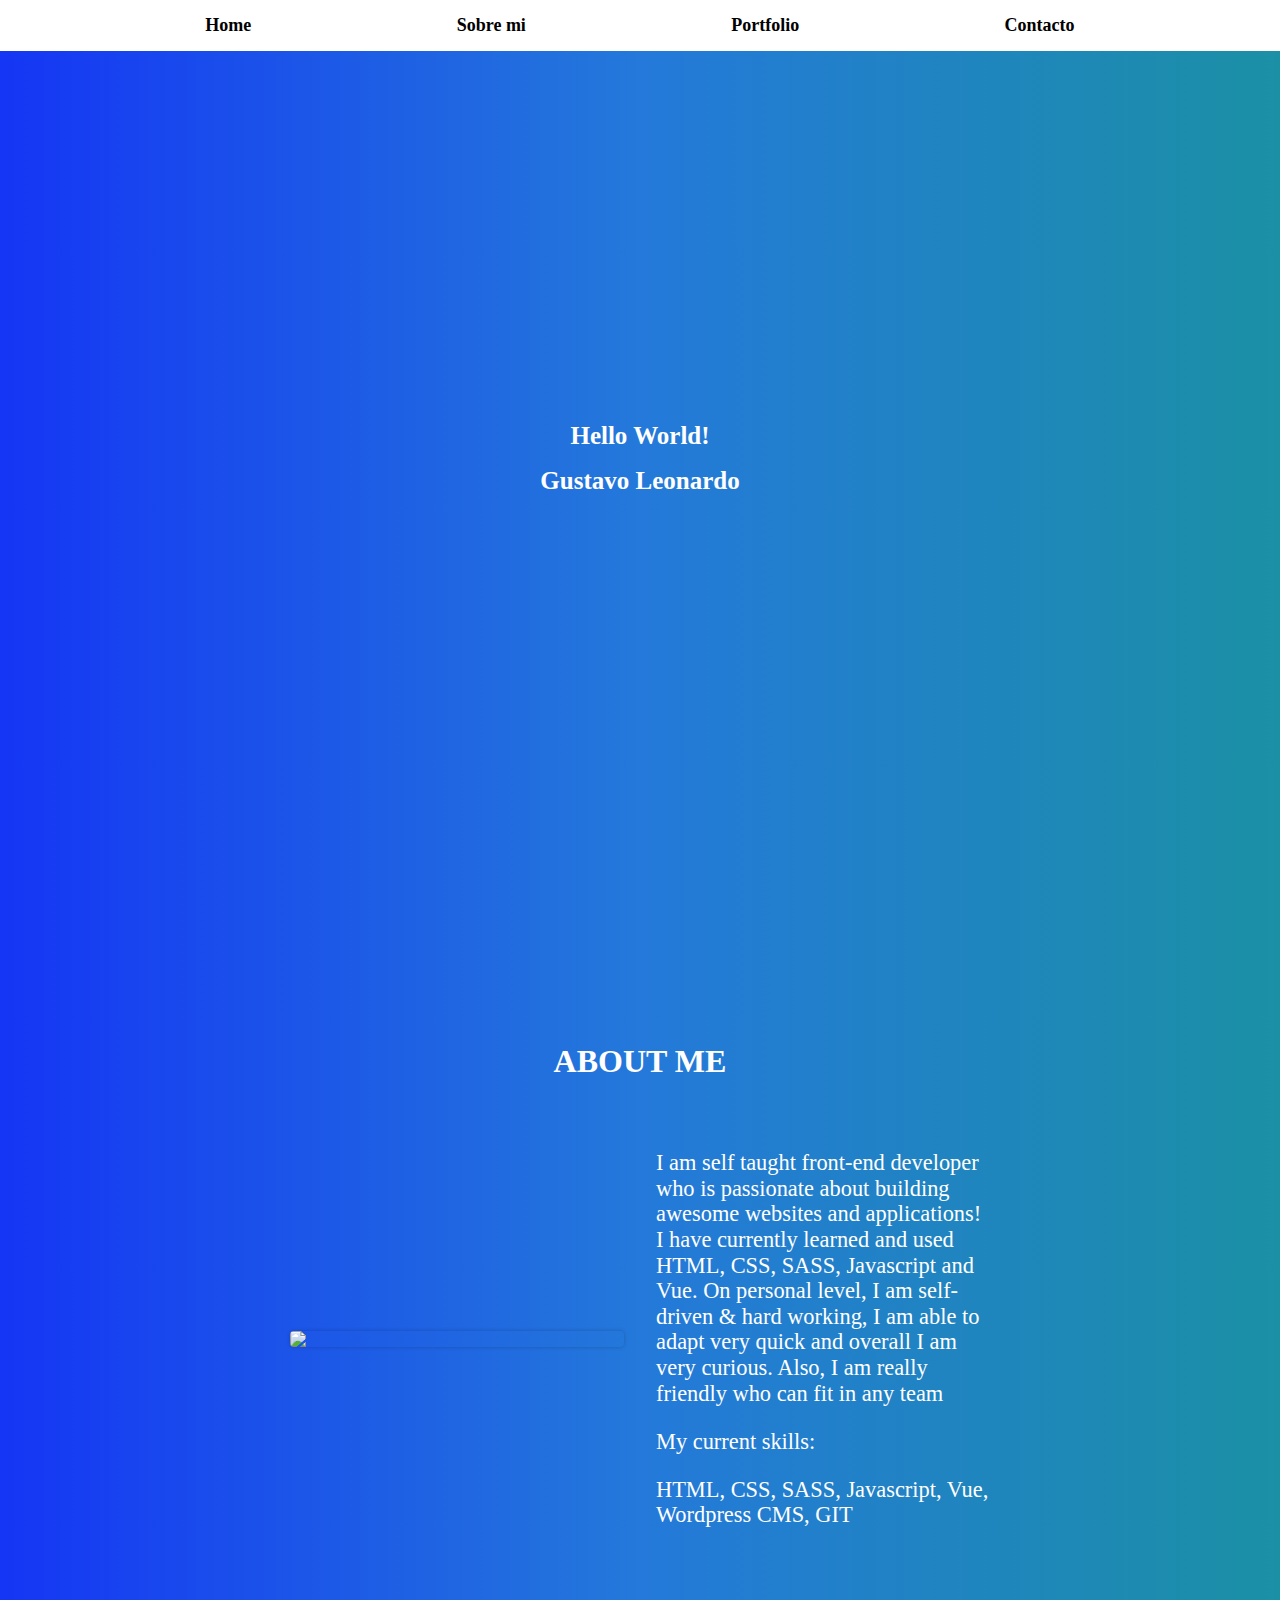
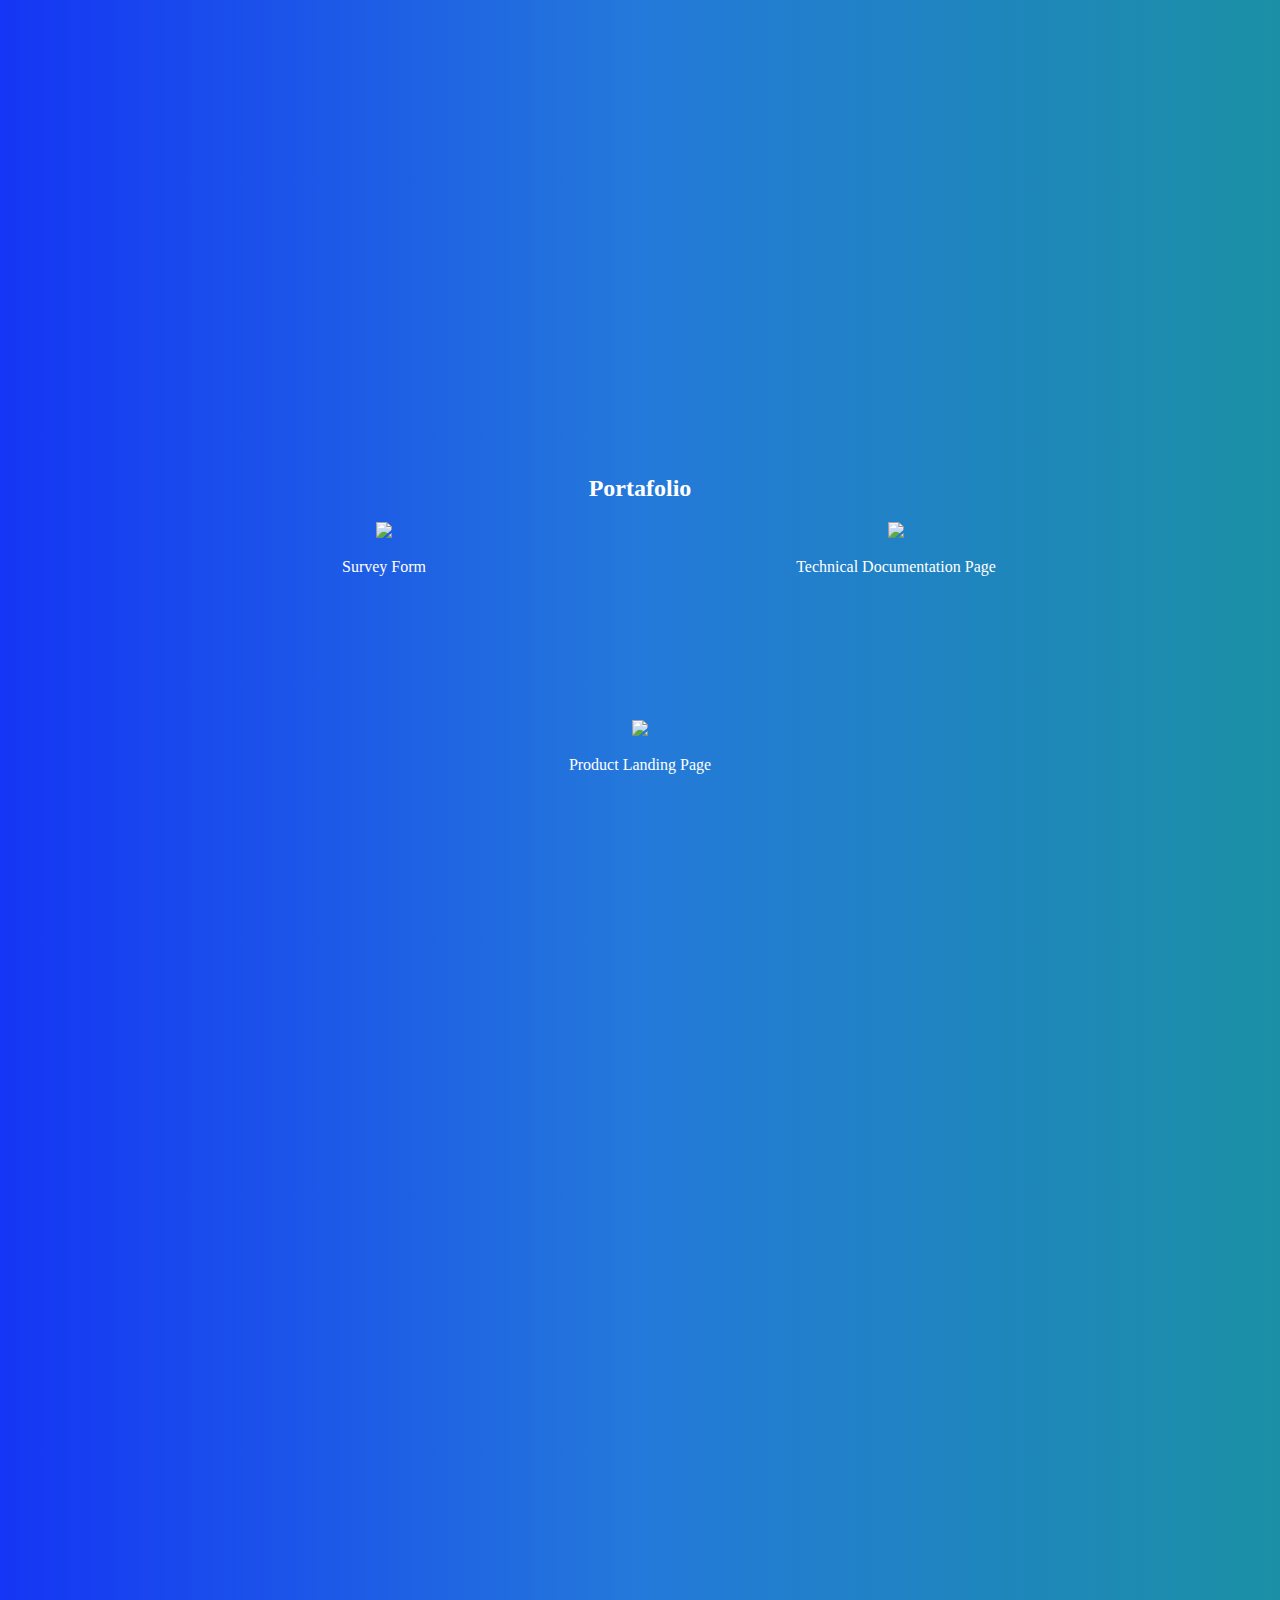
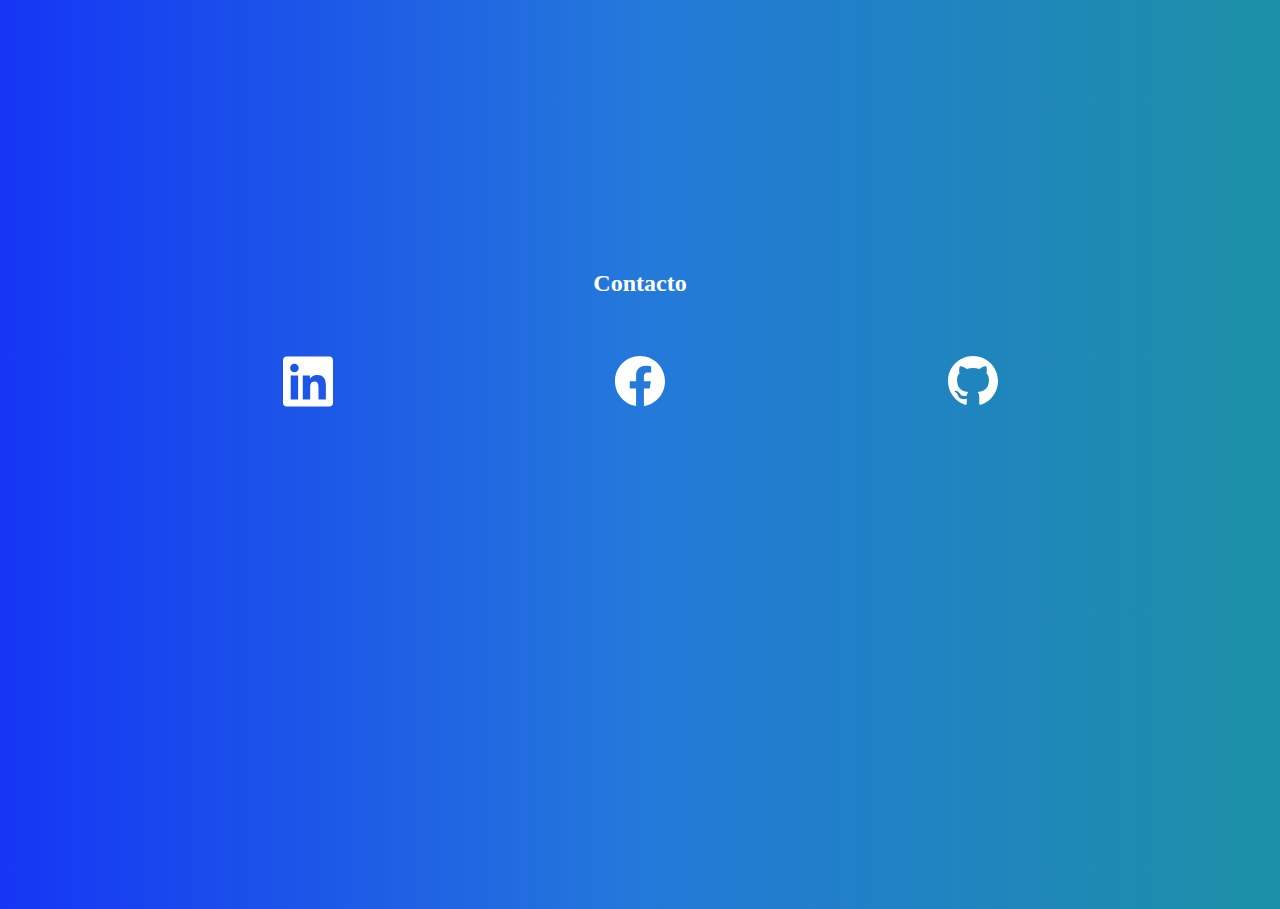
==== index.html @ e8de006b "Initial commit" ====
<!DOCTYPE html>
<html lang=en>
<head>
  <meta charset="UTF-8">
  <meta name="viewport" content="width=device-width initial-scale=1.0">
  <link rel="stylesheet" href="./styles.css">
  <script src="https://ajax.googleapis.com/ajax/libs/jquery/3.3.1/jquery.min.js"></script>
  <script src="https://cdnjs.cloudflare.com/ajax/libs/font-awesome/6.1.1/css/all.min.css"></script>
  <script src="https://fonts.googleapis.com/css2?family=Kalam:wght@400;500;600;700&display=swap"></script>
  <script>
    $(document).ready(function () {
      // Add smooth scrolling to all links
      $("a").on('click', function (event) {
        // Make sure this.hash has a value before overriding default behavior
        if (this.hash !== "") {
          // Prevent default anchor click behavior
          event.preventDefault();
          // Store hash
          var hash = this.hash;
          // Using jQuery's animate() method to add smooth page scroll
          // The optional number (800) specifies the number of milliseconds it takes to scroll to the specified area
          $('html, body').animate({
            scrollTop: $(hash).offset().top
          }, 800, function () {
            // Add hash (#) to URL when done scrolling (default click behavior)
            window.location.hash = hash;
          });
        } // End if
      });
    });
  </script>
  <title>Portfolio</title>
</head>

<body>
  <nav id="navbar">
    <a class="nav" href="#welcome-section">Home</a>
    <a class="nav" href="#about">Sobre mi</a>
    <a class="nav" href="#projects">Portfolio</a>
    <a class="nav" href="#contacts">Contacto</a>
  </nav>

  <section id="welcome-section">
    <div class="space"></div>
    <h1 class="welcome-text">Hello World!</h1>
    <h1 class="welcome-text">Gustavo Leonardo</h1>
  </section>

  <div class="space"></div>

  <section id="about" class="dark-bg">
    <br><br>
    <div class="uni-width">
      <h2 class="text-align">ABOUT ME</h2>
      <div class="grid-cont">
        <img src="https://cdn.pixabay.com/photo/2022/09/14/19/48/yoleonardogustavo-7455143_960_720.jpg">
        <div class="text-cont">
          <p>I am self taught front-end developer who is passionate about building awesome websites and applications! I have currently learned and used HTML, CSS, SASS, Javascript and Vue. On personal level, I am self-driven & hard working, I am able to adapt very quick and overall I am very curious. Also, I am really friendly who can fit in any team</p>
          <p>My current skills:</p>
          <p>HTML, CSS, SASS, Javascript, Vue, Wordpress CMS, GIT</p>
        </div>
      </div>
  </section>

  <div class="space"></div>

  <section id="projects">
    <br><br>
    <h2 class="text-align">Portafolio</h2>
    <div class="flex">
      <div class="project-tile">
        <a href="https://codepen.io/Bernard0_CF/full/GRxbBgB" target="_blank">
          <img src="https://iili.io/4YaXSe.jpg">
          <p>Survey Form</p>
        </a>
      </div>
      <div class="project-tile">
        <a href="https://codepen.io/Bernard0_CF/full/vYRqaNj" target="_blank">
          <img src="https://iili.io/4YaVK7.jpg">
          <p>Technical Documentation Page</p>
        </a>
      </div>
      <div class="project-tile">
        <a href="https://codepen.io/Bernard0_CF/full/NWYZBgK" target="_blank">
          <img src="https://iili.io/4YaWl9.jpg">
          <p>Product Landing Page</p>
        </a>
      </div>
    </div>
  </section>

  <div class="space"></div>

  <section id="contacts">
    <br><br>
    <h2 class="text-align">Contacto</h2>
    <br><br>
    <div class="flex-c">
      <a class="profile" href="https://www.linkedin.com/in/leonardo-morales-a0271011b/" target="_blank"><svg
          xmlns="http://www.w3.org/2000/svg" viewBox="0 0 448 512">
          <path
            d="M416 32H31.9C14.3 32 0 46.5 0 64.3v383.4C0 465.5 14.3 480 31.9 480H416c17.6 0 32-14.5 32-32.3V64.3c0-17.8-14.4-32.3-32-32.3zM135.4 416H69V202.2h66.5V416zm-33.2-243c-21.3 0-38.5-17.3-38.5-38.5S80.9 96 102.2 96c21.2 0 38.5 17.3 38.5 38.5 0 21.3-17.2 38.5-38.5 38.5zm282.1 243h-66.4V312c0-24.8-.5-56.7-34.5-56.7-34.6 0-39.9 27-39.9 54.9V416h-66.4V202.2h63.7v29.2h.9c8.9-16.8 30.6-34.5 62.9-34.5 67.2 0 79.7 44.3 79.7 101.9V416z" />
        </svg></a>
      <a class="profile" id="profile-link" href="https://www.facebook.com/gustavoangel.leonardo" target="_blank"><svg
          xmlns="http://www.w3.org/2000/svg" viewBox="0 0 16 16">
          <path
            d="M16 8.049c0-4.446-3.582-8.05-8-8.05C3.58 0-.002 3.603-.002 8.05c0 4.017 2.926 7.347 6.75 7.951v-5.625h-2.03V8.05H6.75V6.275c0-2.017 1.195-3.131 3.022-3.131.876 0 1.791.157 1.791.157v1.98h-1.009c-.993 0-1.303.621-1.303 1.258v1.51h2.218l-.354 2.326H9.25V16c3.824-.604 6.75-3.934 6.75-7.951z" />
        </svg></a>
      <a class="profile" href="https://github.com/leonardomoralesgustavo" target="_blank"><svg xmlns="http://www.w3.org/2000/svg"
          viewBox="0 0 24 24">
          <path
            d="M12 0c-6.626 0-12 5.373-12 12 0 5.302 3.438 9.8 8.207 11.387.599.111.793-.261.793-.577v-2.234c-3.338.726-4.033-1.416-4.033-1.416-.546-1.387-1.333-1.756-1.333-1.756-1.089-.745.083-.729.083-.729 1.205.084 1.839 1.237 1.839 1.237 1.07 1.834 2.807 1.304 3.492.997.107-.775.418-1.305.762-1.604-2.665-.305-5.467-1.334-5.467-5.931 0-1.311.469-2.381 1.236-3.221-.124-.303-.535-1.524.117-3.176 0 0 1.008-.322 3.301 1.23.957-.266 1.983-.399 3.003-.404 1.02.005 2.047.138 3.006.404 2.291-1.552 3.297-1.23 3.297-1.23.653 1.653.242 2.874.118 3.176.77.84 1.235 1.911 1.235 3.221 0 4.609-2.807 5.624-5.479 5.921.43.372.823 1.102.823 2.222v3.293c0 .319.192.694.801.576 4.765-1.589 8.199-6.086 8.199-11.386 0-6.627-5.373-12-12-12z" />
        </svg></a>
    </div>
  </section>
  <div class="space"></div>
</body>
</html>
---- styles.css ----
* {
  font-family: Lucida Sans Unicode;
  color: white;
}

html {
  background: linear-gradient(90deg, #1536f5, #2479da, #1b90a5);
}

body {
  margin: 0px;
}

#navbar {
  position: fixed;
  height: min-content;
  width: 100%;
  top: 0;
  left: 0;
  text-align: center;
  justify-content: space-evenly;
  background: linear-gradient(90deg, white, white, white);
  display: flex;
  flex-wrap: wrap;
  flex-direction: row;
}

a {
  text-decoration: none;
}

.nav {
  margin-top: 15px;
  margin-bottom: 15px;
  font-size: 18px;
  font-weight: bold;
  color: black;
}

.space {
  height: 45vh;
}

.title {
  font-size: 20px;
  text-align: center;
  font-weight: bold;
  margin-bottom: 10vh;
}

#welcome-text,
#projects {
  height: 100vh;
  margin-bottom: 10vh;
}

#contacts{
  margin-bottom: 10vh;
}

#about,
footer {
  padding: 4rem 0;
}

#about h2 {
  margin-bottom: 3rem;
  font-size: 2rem;
}

#about p {
  font-size: 1.4rem;
}

#about p {
  line-height: 1.6rem;
  font-weight: 400;
}

#about img {
  border-radius: 4px;
  width: 100%;
  box-shadow: 0 0 4px rgba(0, 0, 0, 0.2);
}

.uni-width {
  width: min(87%, 700px);
  margin: auto;
}

.dark-bg {
  background: linear-gradient(90deg, #1536f5, #2479da, #1b90a5);
  color: white;
}

.center-items {
  display: grid;
  place-items: center;
}

.text-align {
  text-align: center;
}

/* about section */
.grid-cont {
  display: grid;
  grid-template-columns: 1fr 1fr;
  gap: 2rem;
  align-items: center;
}

.text-cont p:not(:last-child) {
  margin-bottom: 12px;
}

.welcome-text {
  font-size: 25px;
  font-weight: bold;
  text-align: center;
}

.flex {
  display: flex;
  flex-wrap: wrap;
  justify-content: center;
  gap: 10vw;
}

.project-tile {
  display: flex;
  flex-direction: column;
  text-align: center;
  width: 30vw;
  min-width: 250px;
}

img {
  width: 100%;
}

.flex-c {
  display: flex;
  justify-content: space-evenly;
  align-items: center;
}

svg {
  width: 50px;
  height: auto;
  fill: white;
}

.space-1 {
  height: 0px;
  width: 100%;
}

@media(max-width:591px) {
  .space-1 {
    height: 50vh;
  }
}

@media(min-width:1300px) {
  .space-1 {
    height: 50vh;
  }
}

/* mobile site */
@media (max-width: 600px) {
  .grid-cont {
    grid-template-columns: 1fr;
  }

  header div,
  #about .text-cont {
    text-align: center;
  }
}
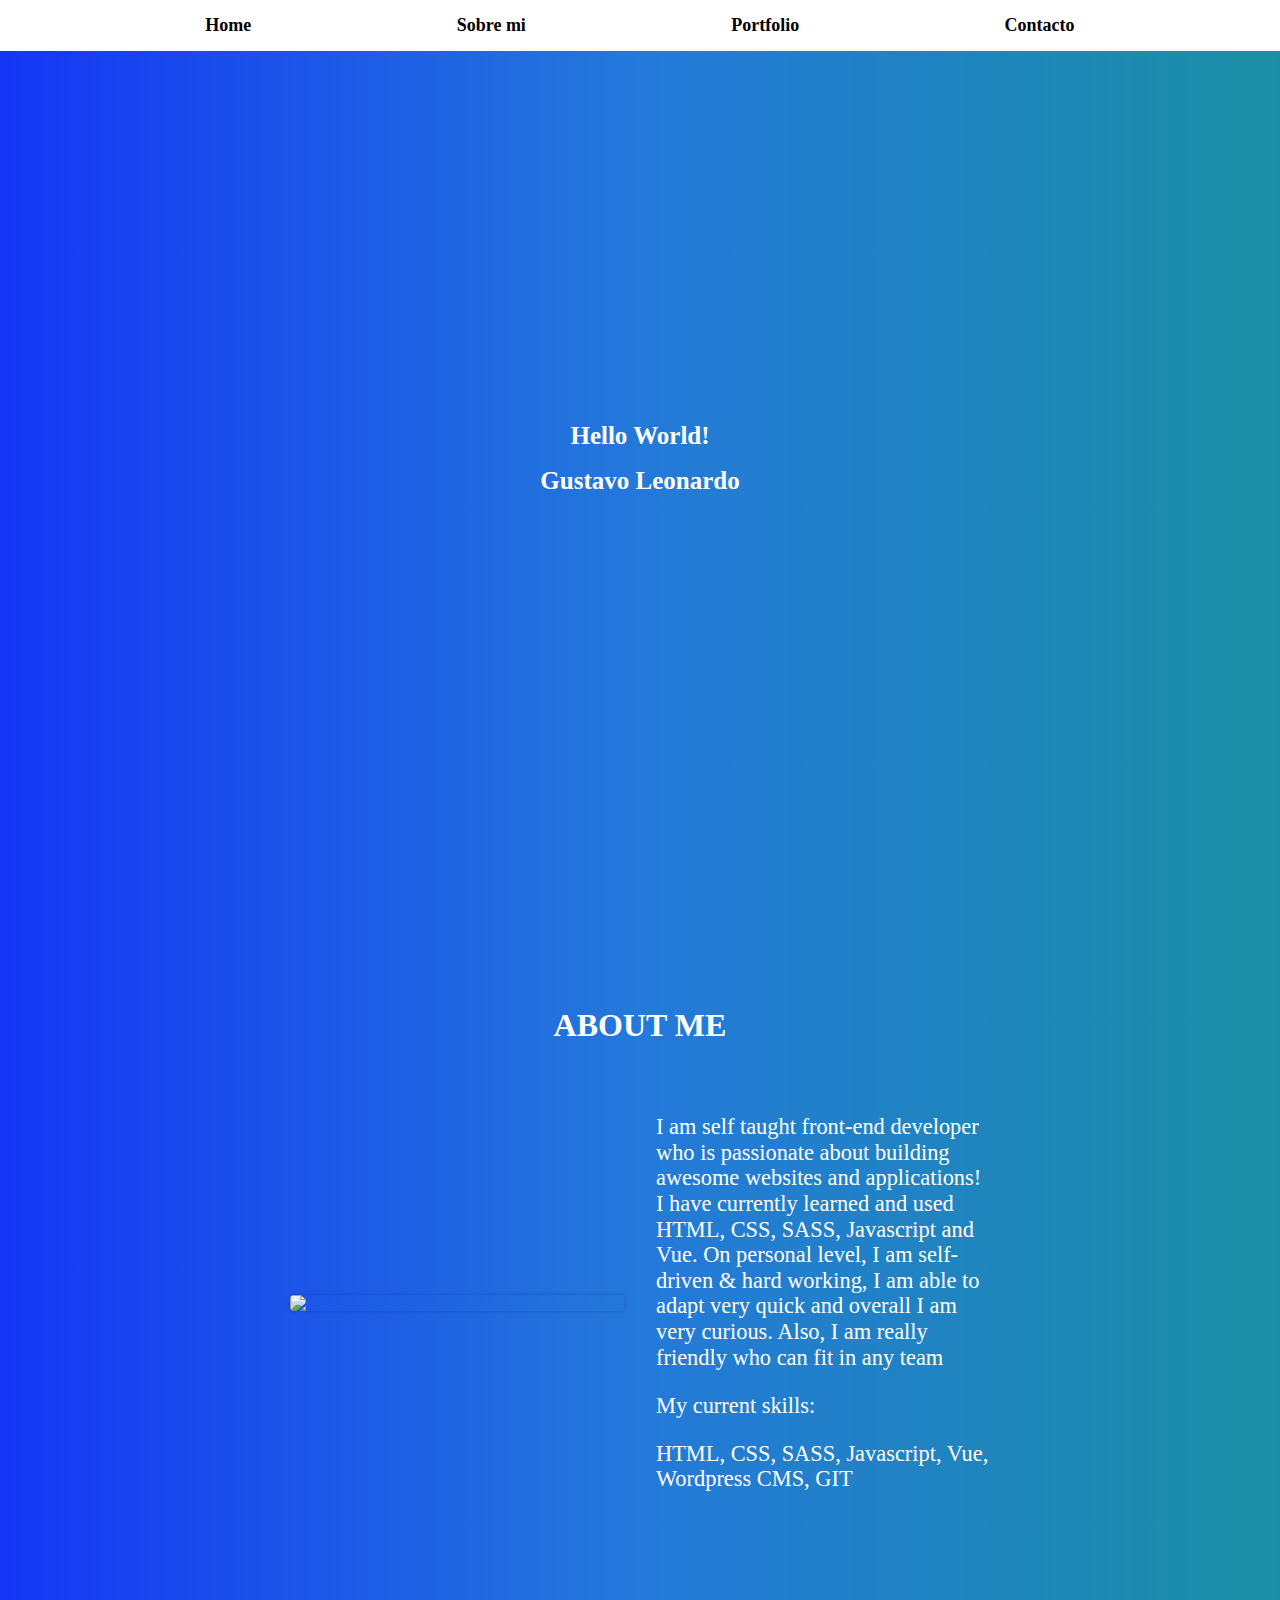
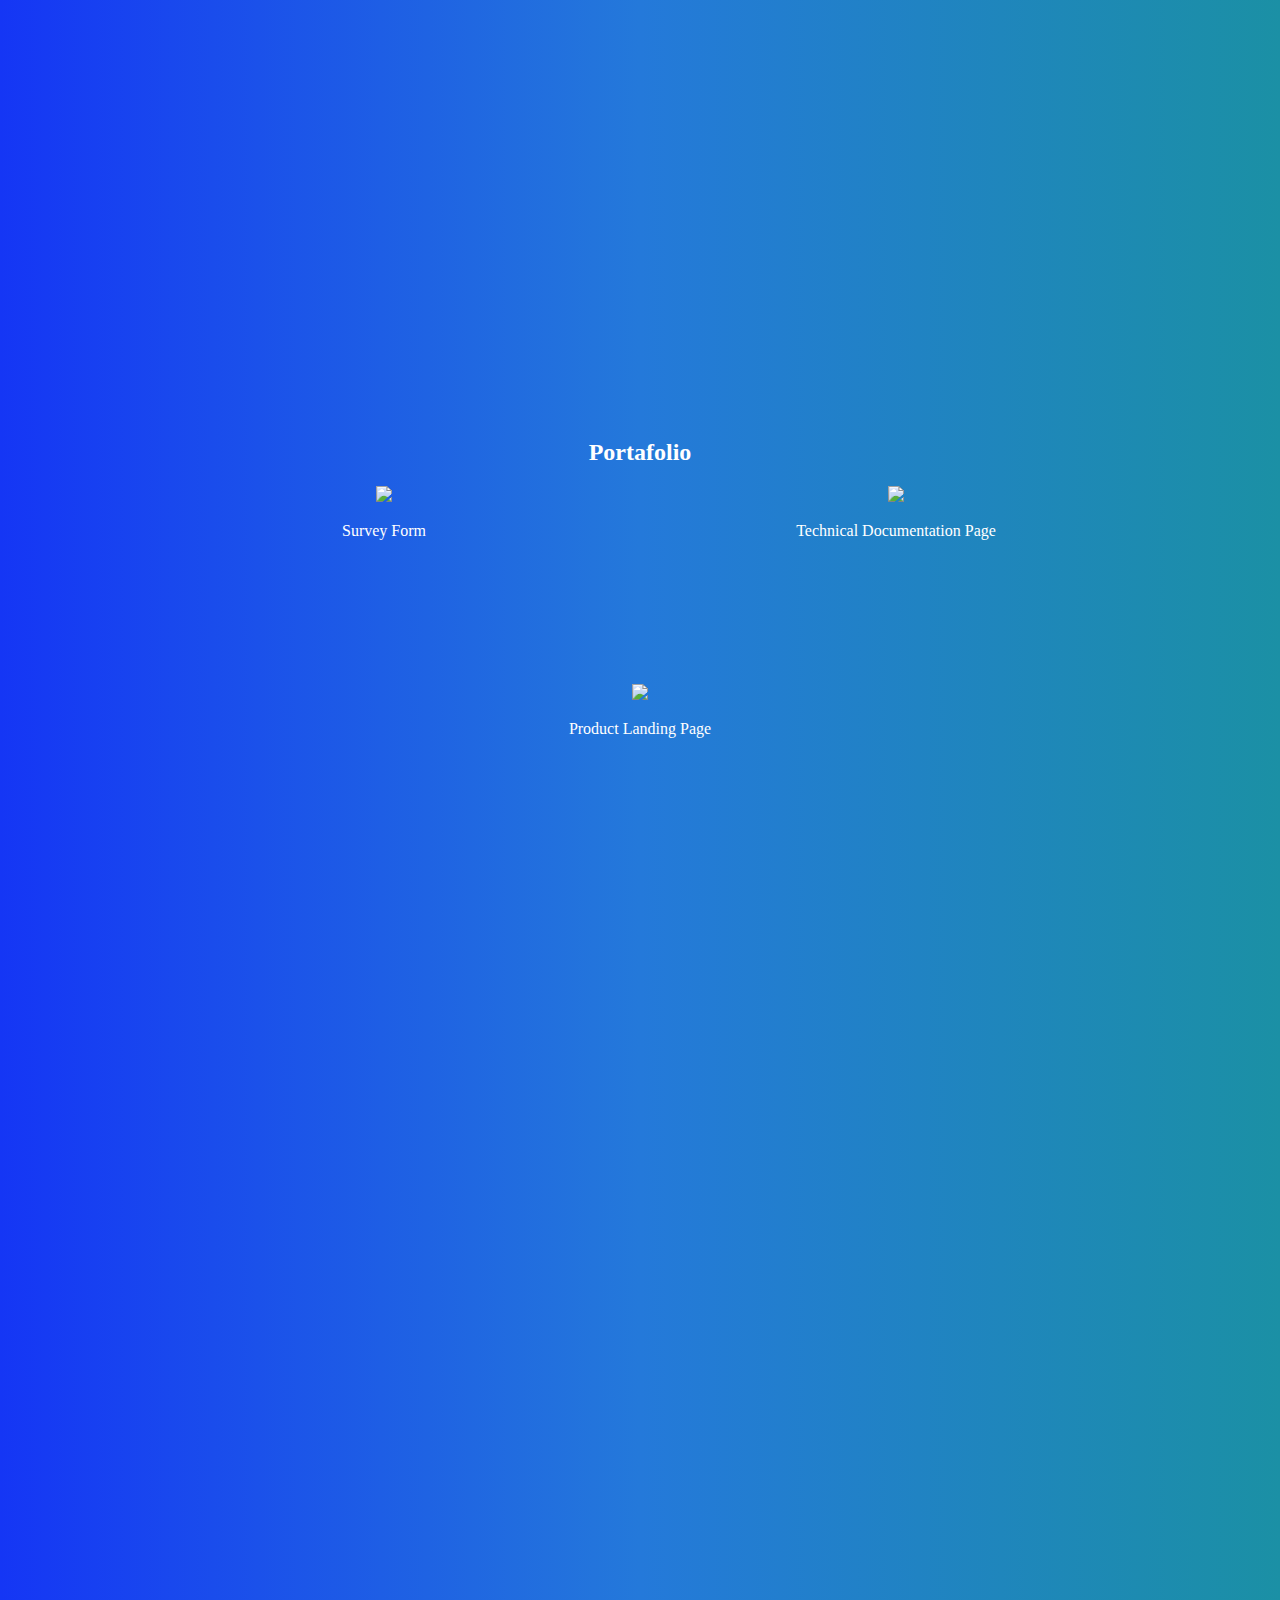
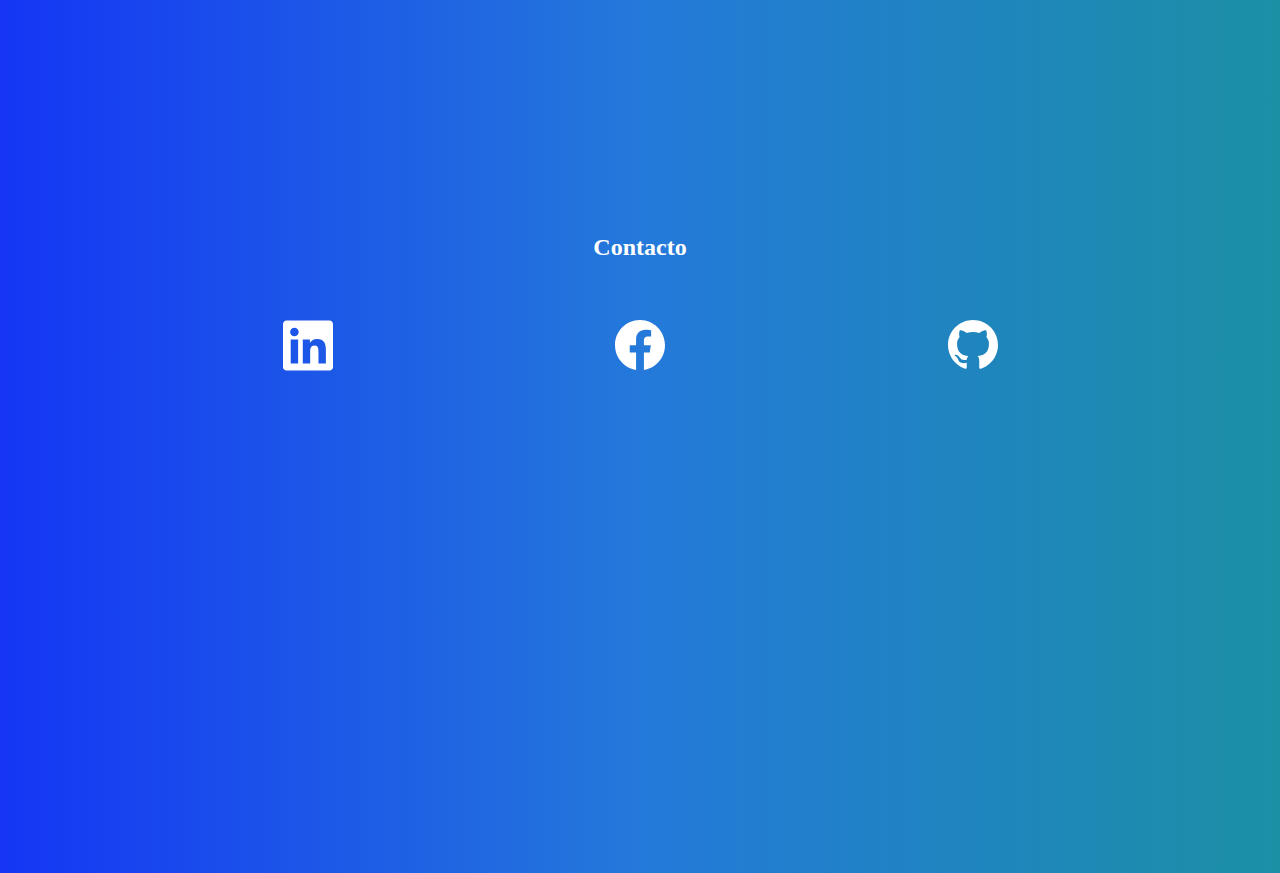
==== commit ef0c9b06: "change about section" ====
--- a/index.html
+++ b/index.html
@@ -49,7 +49,6 @@
   <div class="space"></div>
 
   <section id="about" class="dark-bg">
-    <br><br>
     <div class="uni-width">
       <h2 class="text-align">ABOUT ME</h2>
       <div class="grid-cont">
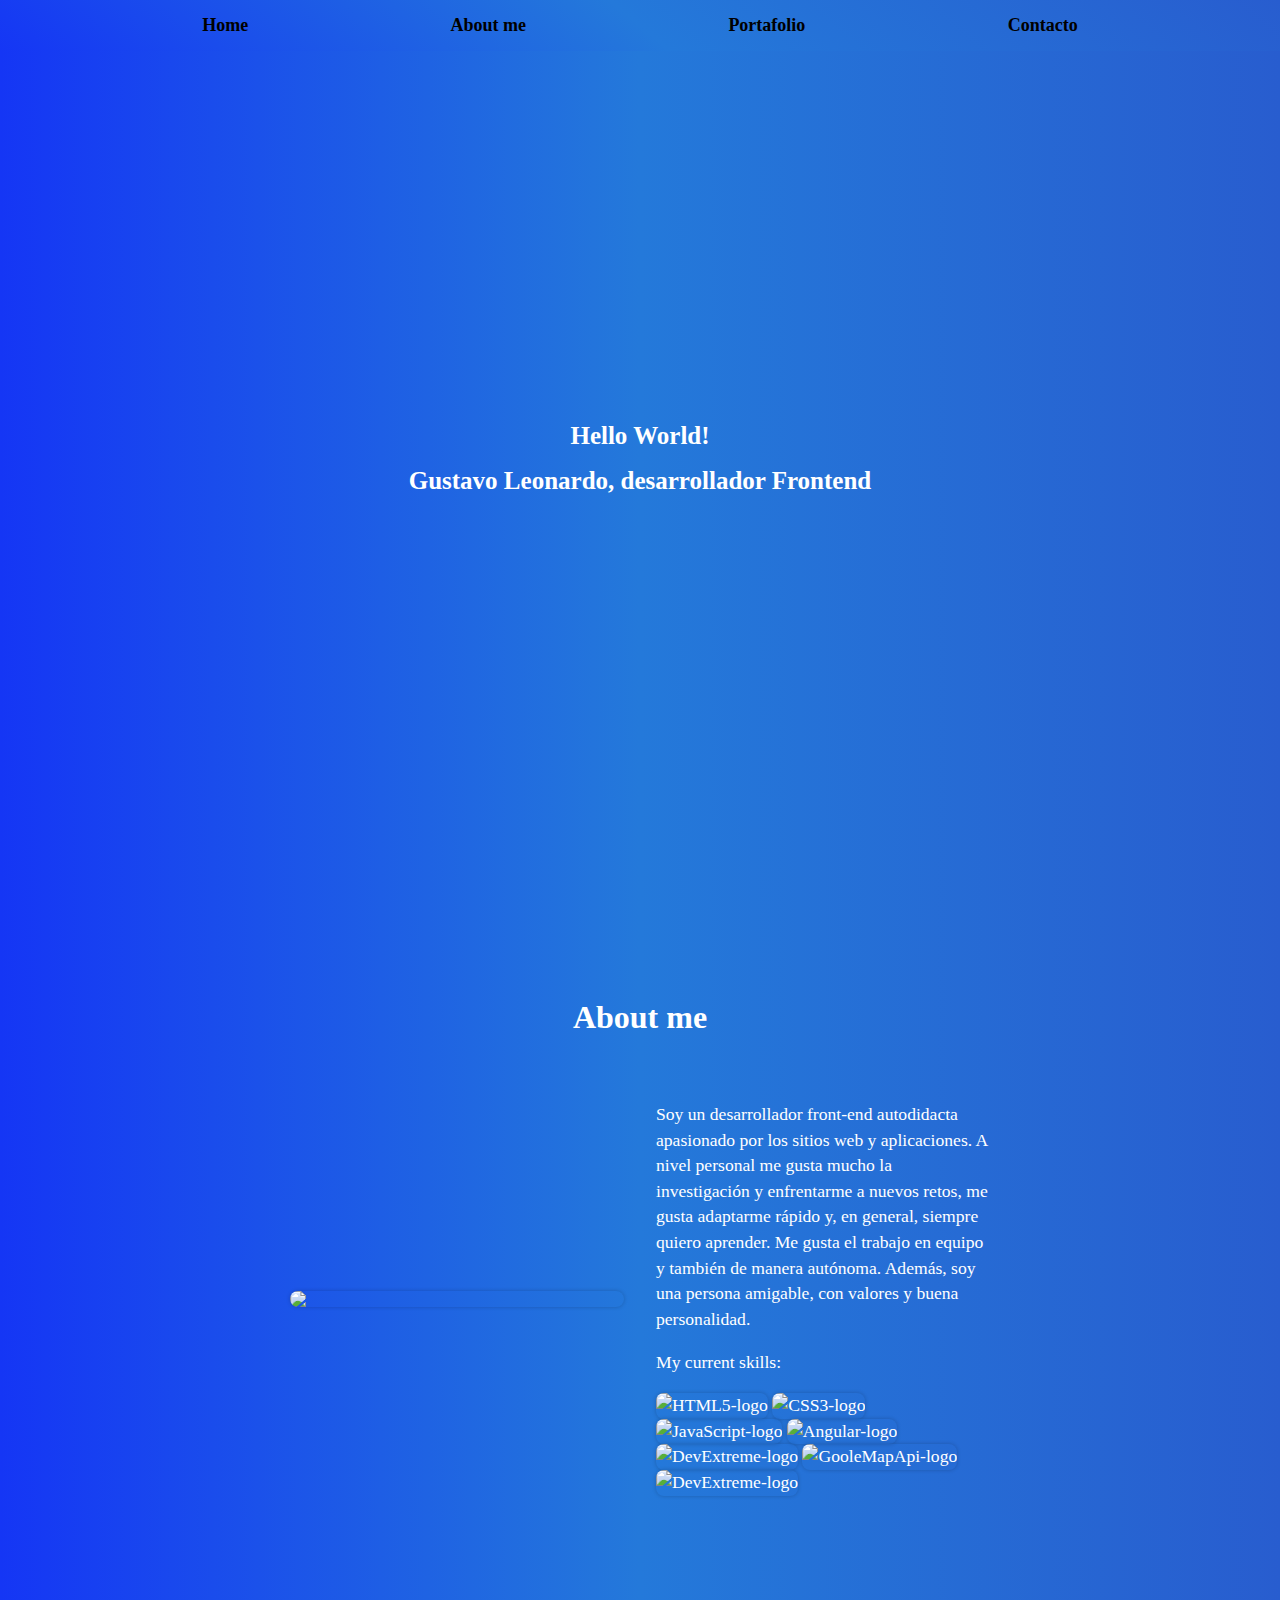
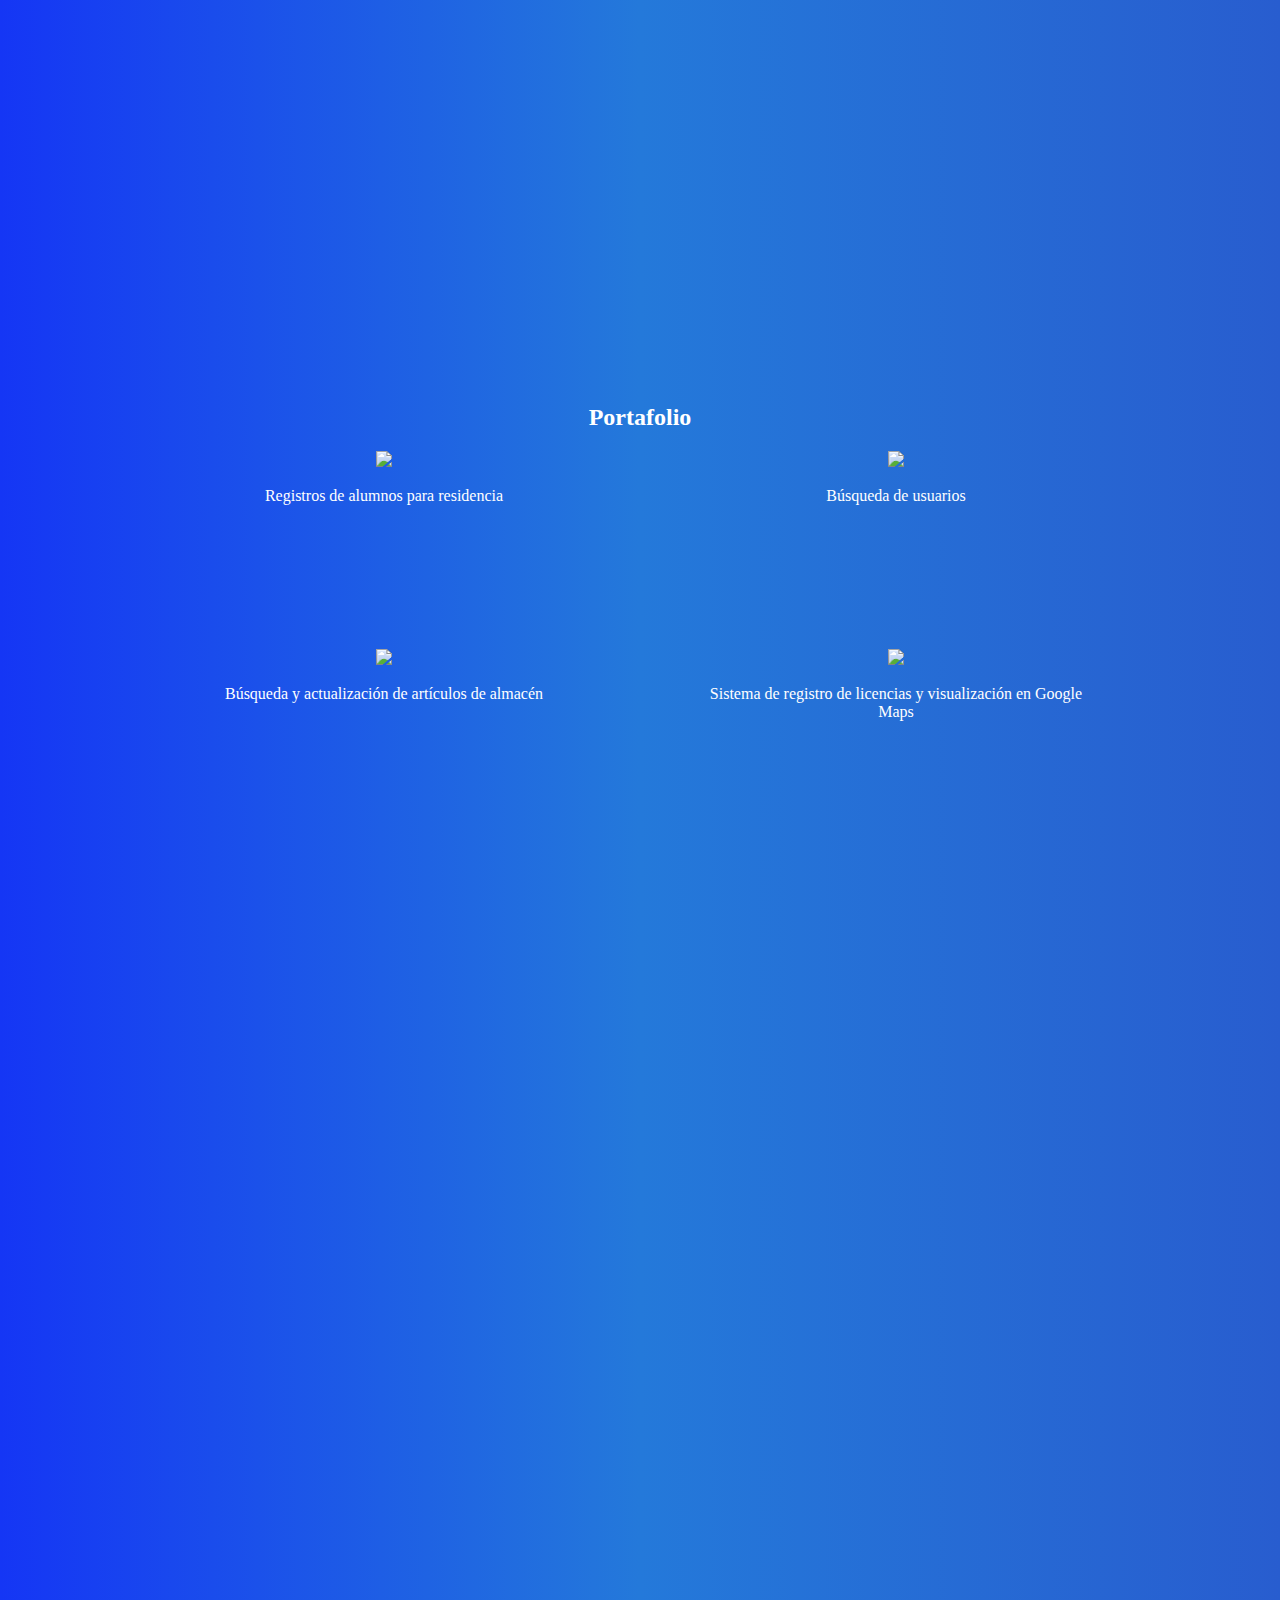
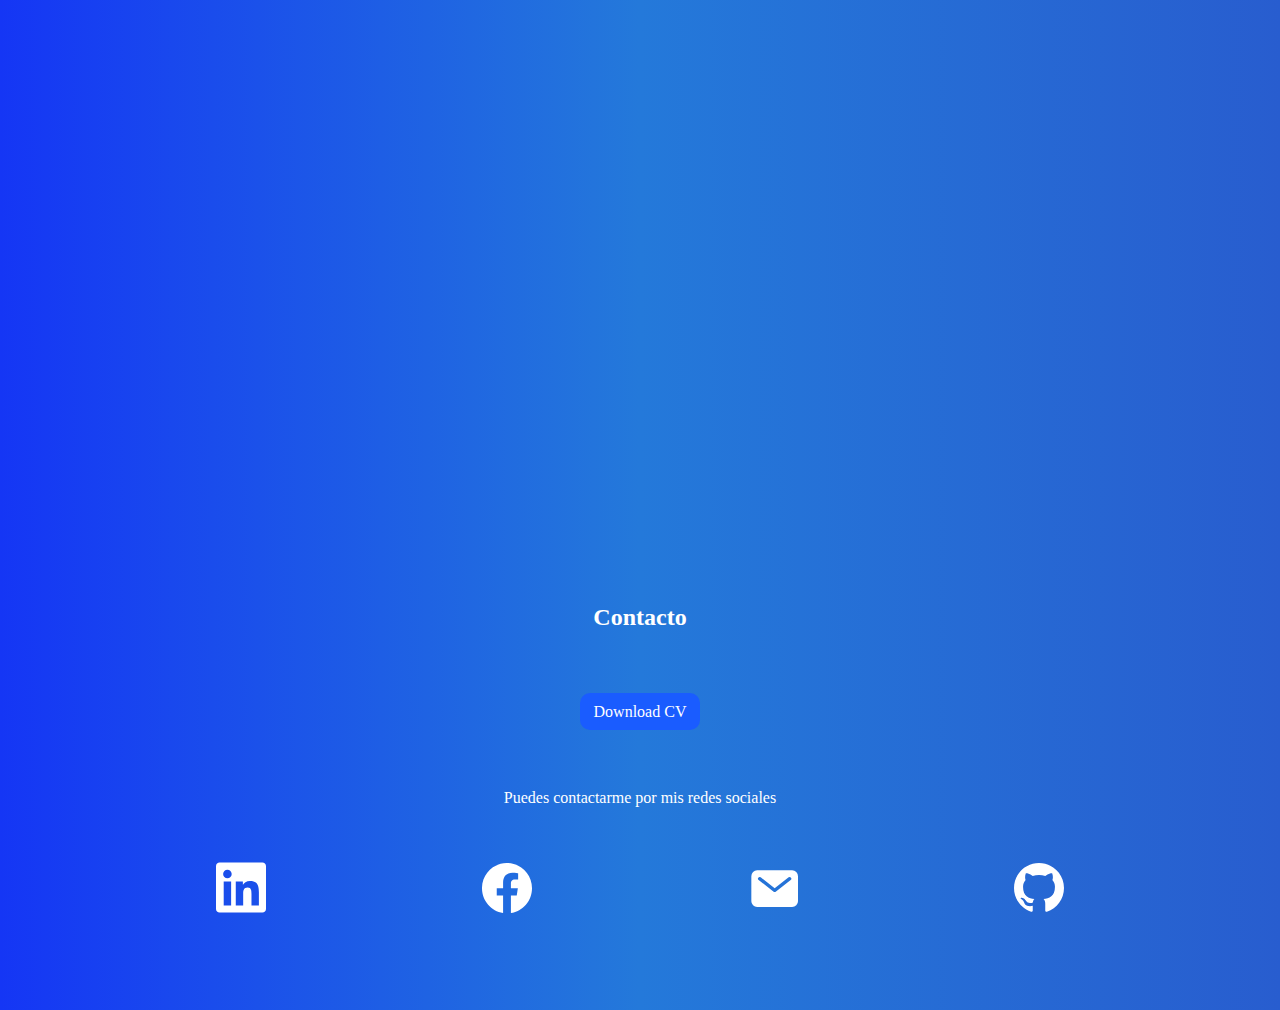
==== commit fb28ed0a: "Update portafolio" ====
--- a/index.html
+++ b/index.html
@@ -1,62 +1,61 @@
 <!DOCTYPE html>
 <html lang=en>
+
 <head>
   <meta charset="UTF-8">
   <meta name="viewport" content="width=device-width initial-scale=1.0">
   <link rel="stylesheet" href="./styles.css">
+  <link rel='stylesheet' href="https://cdnjs.cloudflare.com/ajax/libs/font-awesome/4.7.0/css/font-awesome.css">
   <script src="https://ajax.googleapis.com/ajax/libs/jquery/3.3.1/jquery.min.js"></script>
-  <script src="https://cdnjs.cloudflare.com/ajax/libs/font-awesome/6.1.1/css/all.min.css"></script>
-  <script src="https://fonts.googleapis.com/css2?family=Kalam:wght@400;500;600;700&display=swap"></script>
-  <script>
-    $(document).ready(function () {
-      // Add smooth scrolling to all links
-      $("a").on('click', function (event) {
-        // Make sure this.hash has a value before overriding default behavior
-        if (this.hash !== "") {
-          // Prevent default anchor click behavior
-          event.preventDefault();
-          // Store hash
-          var hash = this.hash;
-          // Using jQuery's animate() method to add smooth page scroll
-          // The optional number (800) specifies the number of milliseconds it takes to scroll to the specified area
-          $('html, body').animate({
-            scrollTop: $(hash).offset().top
-          }, 800, function () {
-            // Add hash (#) to URL when done scrolling (default click behavior)
-            window.location.hash = hash;
-          });
-        } // End if
-      });
-    });
-  </script>
-  <title>Portfolio</title>
+  <script src="app.js"></script>
+  <title>Portafolio | Gustavo Leonardo</title>
 </head>
 
 <body>
   <nav id="navbar">
-    <a class="nav" href="#welcome-section">Home</a>
-    <a class="nav" href="#about">Sobre mi</a>
-    <a class="nav" href="#projects">Portfolio</a>
-    <a class="nav" href="#contacts">Contacto</a>
+    <a class="nav" style="cursor: pointer" onclick="move('welcome-section');">Home</a>
+    <a class="nav" style="cursor: pointer" onclick="move('about');">About me</a>
+    <a class="nav" style="cursor: pointer" onclick="move('projects');">Portafolio</a>
+    <a class="nav" style="cursor: pointer" onclick="move('contacts');">Contacto</a>
   </nav>
 
   <section id="welcome-section">
     <div class="space"></div>
     <h1 class="welcome-text">Hello World!</h1>
-    <h1 class="welcome-text">Gustavo Leonardo</h1>
+    <h1 class="welcome-text">Gustavo Leonardo, desarrollador Frontend <p></p>
+    </h1>
   </section>
 
   <div class="space"></div>
 
-  <section id="about" class="dark-bg">
+  <section id="about" class="dark-bg"><br>
     <div class="uni-width">
-      <h2 class="text-align">ABOUT ME</h2>
+      <h2 class="text-align">About me</h2>
       <div class="grid-cont">
         <img src="https://cdn.pixabay.com/photo/2022/09/14/19/48/yoleonardogustavo-7455143_960_720.jpg">
         <div class="text-cont">
-          <p>I am self taught front-end developer who is passionate about building awesome websites and applications! I have currently learned and used HTML, CSS, SASS, Javascript and Vue. On personal level, I am self-driven & hard working, I am able to adapt very quick and overall I am very curious. Also, I am really friendly who can fit in any team</p>
+          <p>Soy un desarrollador front-end autodidacta apasionado por los sitios web y aplicaciones.
+            A nivel personal me gusta mucho la investigación y enfrentarme a nuevos retos, me gusta adaptarme rápido y,
+            en general, siempre quiero aprender. Me gusta el trabajo en equipo y también de manera autónoma.
+            Además, soy una persona amigable, con valores y buena personalidad.</p>
           <p>My current skills:</p>
-          <p>HTML, CSS, SASS, Javascript, Vue, Wordpress CMS, GIT</p>
+          <p><img src="https://upload.wikimedia.org/wikipedia/commons/6/61/HTML5_logo_and_wordmark.svg" alt="HTML5-logo"
+              style="width: 50px; height: 50px;">
+            <img src="https://upload.wikimedia.org/wikipedia/commons/d/d5/CSS3_logo_and_wordmark.svg" alt="CSS3-logo"
+              style="width: 50px; height: 50px;">
+            <img
+              src="https://res.cloudinary.com/dasfkbu3k/image/upload/v1636425096/Portfolio/logos/javascript-js-seeklogo.com_hr6eqt.svg"
+              alt="JavaScript-logo" style="width: 50px; height: 50px;">
+            <img src="https://upload.wikimedia.org/wikipedia/commons/c/cf/Angular_full_color_logo.svg"
+              alt="Angular-logo" style="width: 50px; height: 50px;">
+            <img
+              src="https://devexpress.gallerycdn.vsassets.io/extensions/devexpress/devextrememobileappframework/22.1/1655718269839/Microsoft.VisualStudio.Services.Icons.Default"
+              alt="DevExtreme-logo" style="width: 50px; height: 50px;">
+            <img src="https://upload.wikimedia.org/wikipedia/commons/b/bd/Google_Maps_Logo_2020.svg"
+              alt="GooleMapApi-logo" style="width: 50px; height: 50px;">
+            <img src="https://upload.wikimedia.org/wikipedia/commons/4/4c/Typescript_logo_2020.svg"
+              alt="DevExtreme-logo" style="width: 50px; height: 50px;">
+          </p>
         </div>
       </div>
   </section>
@@ -69,30 +68,44 @@
     <div class="flex">
       <div class="project-tile">
         <a href="https://codepen.io/Bernard0_CF/full/GRxbBgB" target="_blank">
-          <img src="https://iili.io/4YaXSe.jpg">
-          <p>Survey Form</p>
+          <img src="https://i0.wp.com/www.cssscript.com/wp-content/uploads/2015/11/ispinner.jpg?fit=400%2C298&ssl=1">
+          <p>Registros de alumnos para residencia</p>
         </a>
       </div>
       <div class="project-tile">
         <a href="https://codepen.io/Bernard0_CF/full/vYRqaNj" target="_blank">
-          <img src="https://iili.io/4YaVK7.jpg">
-          <p>Technical Documentation Page</p>
+          <img src="https://i0.wp.com/www.cssscript.com/wp-content/uploads/2015/11/ispinner.jpg?fit=400%2C298&ssl=1">
+          <p>Búsqueda de usuarios</p>
         </a>
       </div>
       <div class="project-tile">
         <a href="https://codepen.io/Bernard0_CF/full/NWYZBgK" target="_blank">
-          <img src="https://iili.io/4YaWl9.jpg">
-          <p>Product Landing Page</p>
+          <img src="https://i0.wp.com/www.cssscript.com/wp-content/uploads/2015/11/ispinner.jpg?fit=400%2C298&ssl=1">
+          <p>Búsqueda y actualización de artículos de almacén</p>
+        </a>
+      </div>
+      <div class="project-tile">
+        <a href="./portafolio/gmaps.html">
+          <img src="https://i0.wp.com/www.cssscript.com/wp-content/uploads/2015/11/ispinner.jpg?fit=400%2C298&ssl=1">
+          <p>Sistema de registro de licencias y visualización en Google Maps</p>
         </a>
       </div>
     </div>
   </section>
 
   <div class="space"></div>
+  <div class="space"></div>
+  <br><br>
 
   <section id="contacts">
+    <h2 class="text-align">Contacto</h2>
     <br><br>
-    <h2 class="text-align">Contacto</h2>
+    <p class="text-align"><a href="/files/GUSTAVO ANGEL LEONARDO MORALES.pdf" class="btn flat btn-primary active"
+        target="_blank">Download CV</a></p>
+    <!-- <p class="text-align"><a href="/portafolio/gmaps.html" class="button btn flat btn-primary active">Download CV</a>
+    </p> -->
+    <br><br>
+    <P class="text-align">Puedes contactarme por mis redes sociales</P>
     <br><br>
     <div class="flex-c">
       <a class="profile" href="https://www.linkedin.com/in/leonardo-morales-a0271011b/" target="_blank"><svg
@@ -105,13 +118,19 @@
           <path
             d="M16 8.049c0-4.446-3.582-8.05-8-8.05C3.58 0-.002 3.603-.002 8.05c0 4.017 2.926 7.347 6.75 7.951v-5.625h-2.03V8.05H6.75V6.275c0-2.017 1.195-3.131 3.022-3.131.876 0 1.791.157 1.791.157v1.98h-1.009c-.993 0-1.303.621-1.303 1.258v1.51h2.218l-.354 2.326H9.25V16c3.824-.604 6.75-3.934 6.75-7.951z" />
         </svg></a>
-      <a class="profile" href="https://github.com/leonardomoralesgustavo" target="_blank"><svg xmlns="http://www.w3.org/2000/svg"
-          viewBox="0 0 24 24">
+      <a href="mailto:leonardomoralesgustavo@gmail.com" class="profile" id="profile-link"
+        href="https://www.facebook.com/gustavoangel.leonardo" target="_blank"><svg xmlns="http://www.w3.org/2000/svg"
+          viewBox="0 0 480 500">
+          <path
+            d="M 424 80 H 88 a 56.06 56.06 0 0 0 -56 56 v 240 a 56.06 56.06 0 0 0 56 56 h 336 a 56.06 56.06 0 0 0 56 -56 V 136 a 56.06 56.06 0 0 0 -56 -56 Z m -14.18 92.63 l -144 112 a 16 16 0 0 1 -19.64 0 l -144 -112 a 16 16 0 1 1 19.64 -25.26 L 256 251.73 l 134.18 -104.36 a 16 16 0 0 1 19.64 25.26 Z" />
+        </svg></a>
+      <a class="profile" href="https://github.com/leonardomoralesgustavo" target="_blank"><svg
+          xmlns="http://www.w3.org/2000/svg" viewBox="0 0 24 24">
           <path
             d="M12 0c-6.626 0-12 5.373-12 12 0 5.302 3.438 9.8 8.207 11.387.599.111.793-.261.793-.577v-2.234c-3.338.726-4.033-1.416-4.033-1.416-.546-1.387-1.333-1.756-1.333-1.756-1.089-.745.083-.729.083-.729 1.205.084 1.839 1.237 1.839 1.237 1.07 1.834 2.807 1.304 3.492.997.107-.775.418-1.305.762-1.604-2.665-.305-5.467-1.334-5.467-5.931 0-1.311.469-2.381 1.236-3.221-.124-.303-.535-1.524.117-3.176 0 0 1.008-.322 3.301 1.23.957-.266 1.983-.399 3.003-.404 1.02.005 2.047.138 3.006.404 2.291-1.552 3.297-1.23 3.297-1.23.653 1.653.242 2.874.118 3.176.77.84 1.235 1.911 1.235 3.221 0 4.609-2.807 5.624-5.479 5.921.43.372.823 1.102.823 2.222v3.293c0 .319.192.694.801.576 4.765-1.589 8.199-6.086 8.199-11.386 0-6.627-5.373-12-12-12z" />
         </svg></a>
     </div>
   </section>
-  <div class="space"></div>
 </body>
-</html>
+
+</html>--- a/styles.css
+++ b/styles.css
@@ -4,7 +4,8 @@
 }
 
 html {
-  background: linear-gradient(90deg, #1536f5, #2479da, #1b90a5);
+  background: linear-gradient(90deg, #1536f5, #2479da, #285dcf);
+  scroll-behavior: smooth;
 }
 
 body {
@@ -19,7 +20,7 @@
   left: 0;
   text-align: center;
   justify-content: space-evenly;
-  background: linear-gradient(90deg, white, white, white);
+  background: linear-gradient(40deg, #1536f5, #2479da, #285dcf);
   display: flex;
   flex-wrap: wrap;
   flex-direction: row;
@@ -37,6 +38,10 @@
   color: black;
 }
 
+.nav:hover{
+color: white;
+}
+
 .space {
   height: 45vh;
 }
@@ -46,6 +51,10 @@
   text-align: center;
   font-weight: bold;
   margin-bottom: 10vh;
+}
+
+.text-align {
+  text-align: center;
 }
 
 #welcome-text,
@@ -58,9 +67,10 @@
   margin-bottom: 10vh;
 }
 
+/* about section */
 #about,
 footer {
-  padding: 4rem 0;
+  padding: 1.90rem 0;
 }
 
 #about h2 {
@@ -69,16 +79,13 @@
 }
 
 #about p {
-  font-size: 1.4rem;
-}
-
-#about p {
+  font-size: 1.1rem;
   line-height: 1.6rem;
   font-weight: 400;
 }
 
 #about img {
-  border-radius: 4px;
+  border-radius: 8px;
   width: 100%;
   box-shadow: 0 0 4px rgba(0, 0, 0, 0.2);
 }
@@ -89,7 +96,7 @@
 }
 
 .dark-bg {
-  background: linear-gradient(90deg, #1536f5, #2479da, #1b90a5);
+  background: linear-gradient(90deg, #1536f5, #2479da, #285dcf);
   color: white;
 }
 
@@ -98,11 +105,6 @@
   place-items: center;
 }
 
-.text-align {
-  text-align: center;
-}
-
-/* about section */
 .grid-cont {
   display: grid;
   grid-template-columns: 1fr 1fr;
@@ -113,6 +115,7 @@
 .text-cont p:not(:last-child) {
   margin-bottom: 12px;
 }
+/* about section */
 
 .welcome-text {
   font-size: 25px;
@@ -156,6 +159,46 @@
   width: 100%;
 }
 
+.btn {
+  min-width: 65px;
+  min-height: 24px;
+  padding: 10px 14px;
+  color: white;
+  background-color: #1a5cff;
+  border: none;
+  border-radius: 10px;
+  cursor: pointer;
+  transition: all 0.3s;
+}
+.btn:hover {
+  transform: translateY(-2px);
+  box-shadow: 0 6px 20px -10px #1a5cffd9;
+}
+.btn.active {
+  box-shadow: 0 10px 20px -10px #1a5cffd9;
+}
+.btn[disabled] {
+  cursor: default;
+  opacity: 0.2;
+}
+.btn:active {
+  box-shadow: none;
+}
+
+.btn.flat {
+  background-color: #dde7ff;
+  color: #1a5cff;
+  box-shadow: none;
+}
+.btn.flat.active {
+  background-color: #1a5cff;
+  color: white;
+}
+.btn.flat[disabled] {
+  cursor: default;
+  opacity: 0.5;
+}
+
 @media(max-width:591px) {
   .space-1 {
     height: 50vh;
@@ -168,7 +211,6 @@
   }
 }
 
-/* mobile site */
 @media (max-width: 600px) {
   .grid-cont {
     grid-template-columns: 1fr;
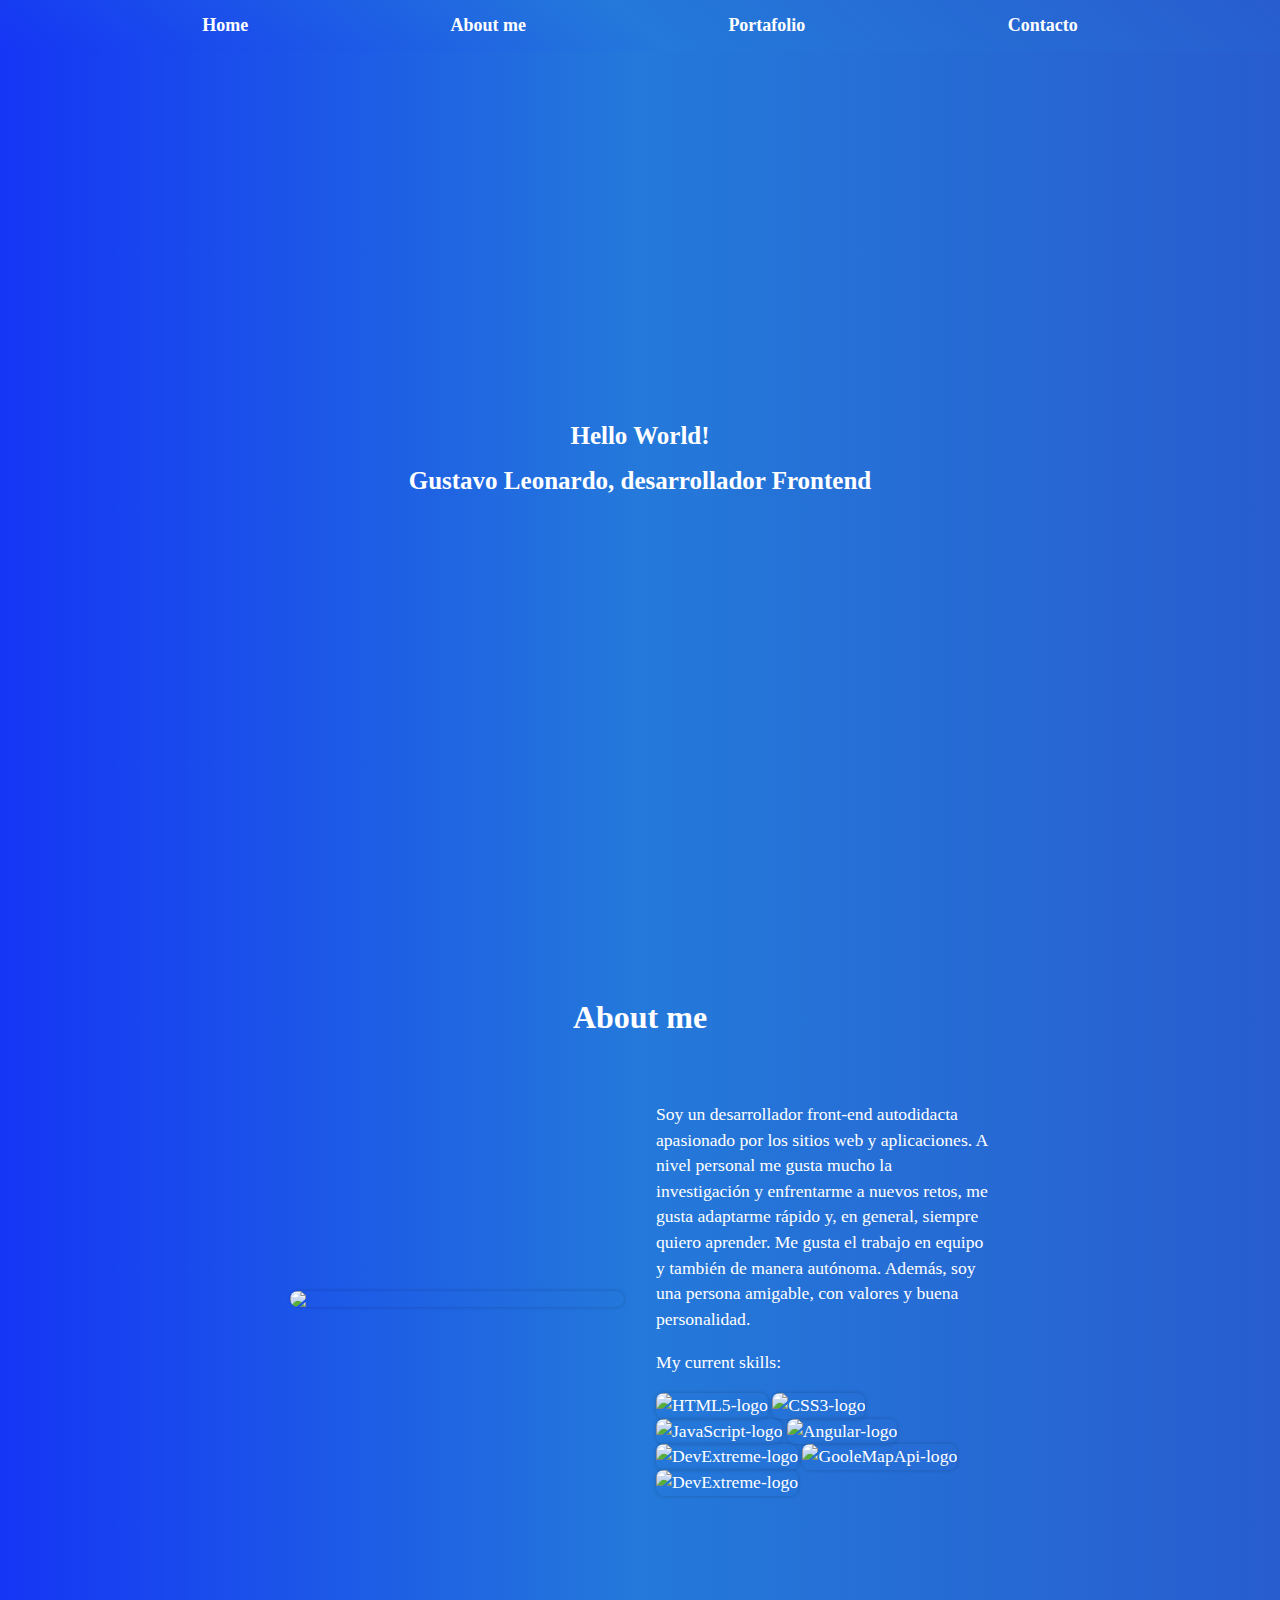
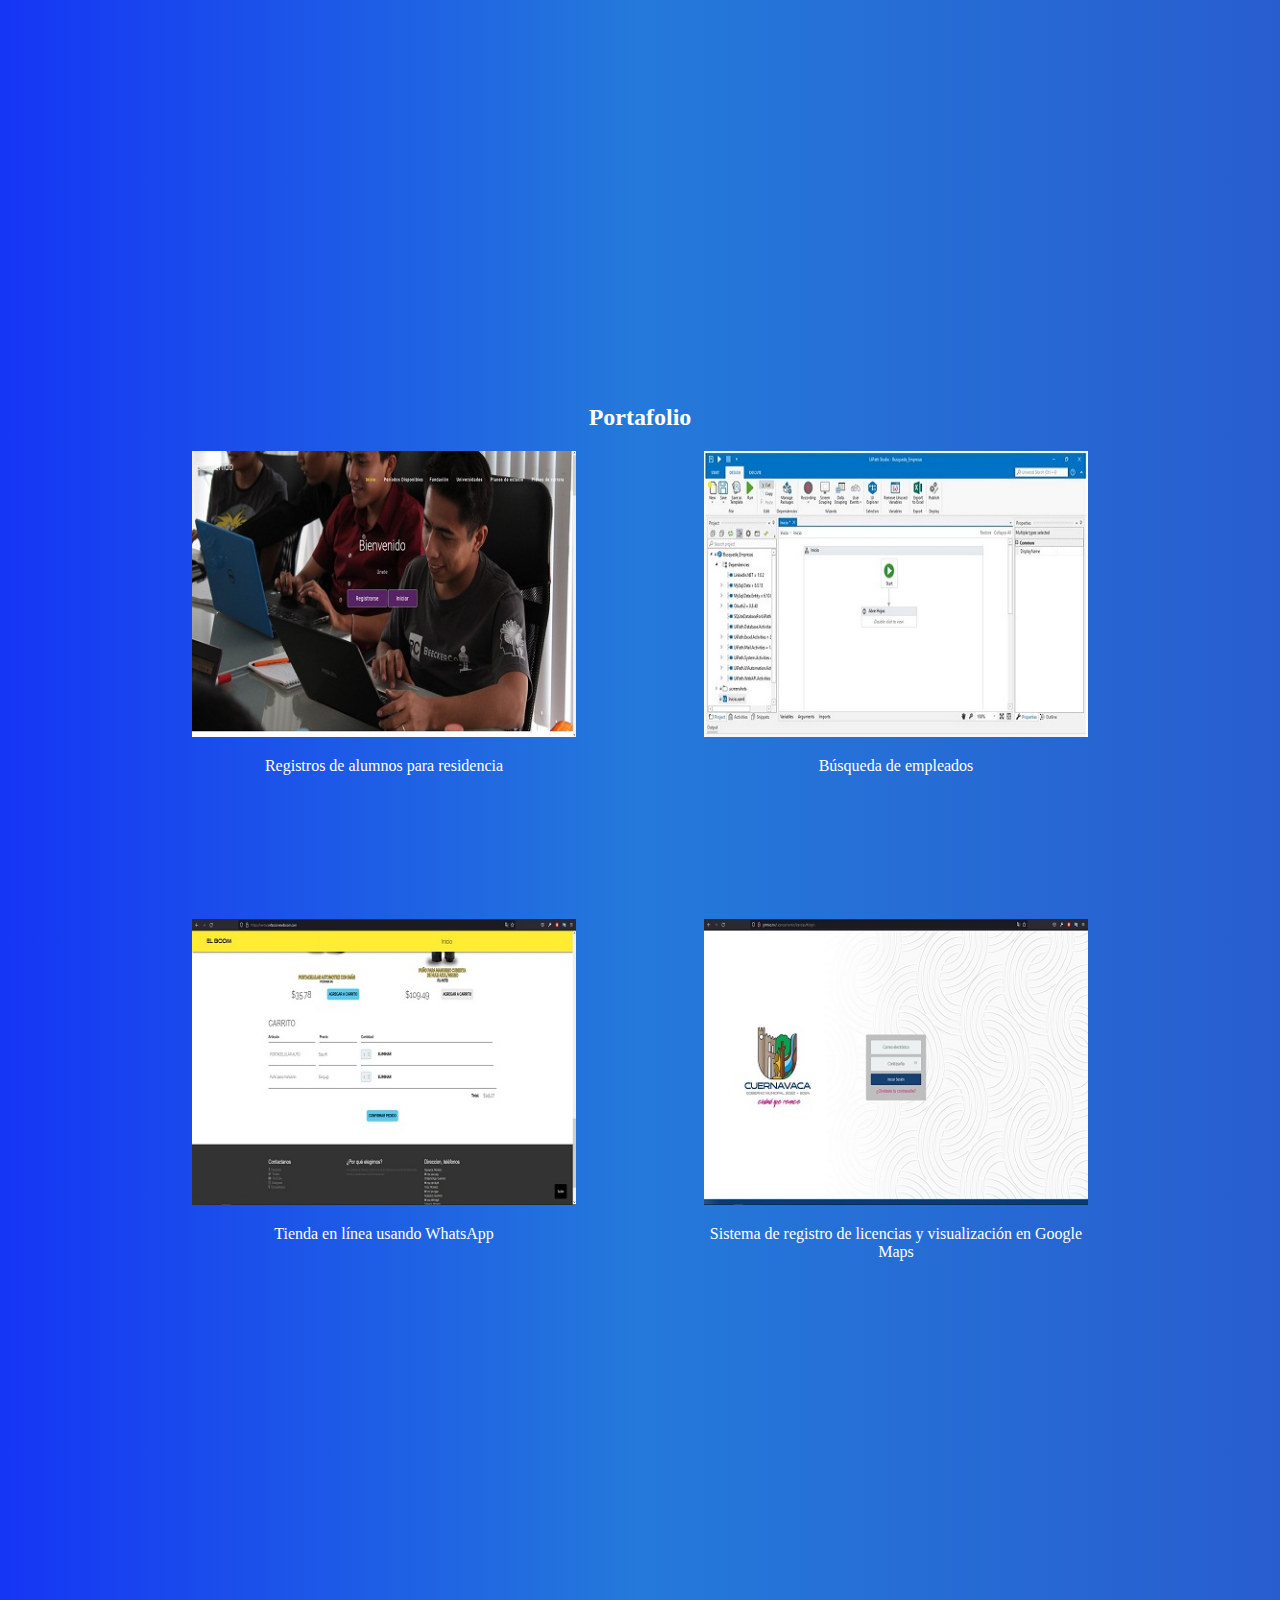
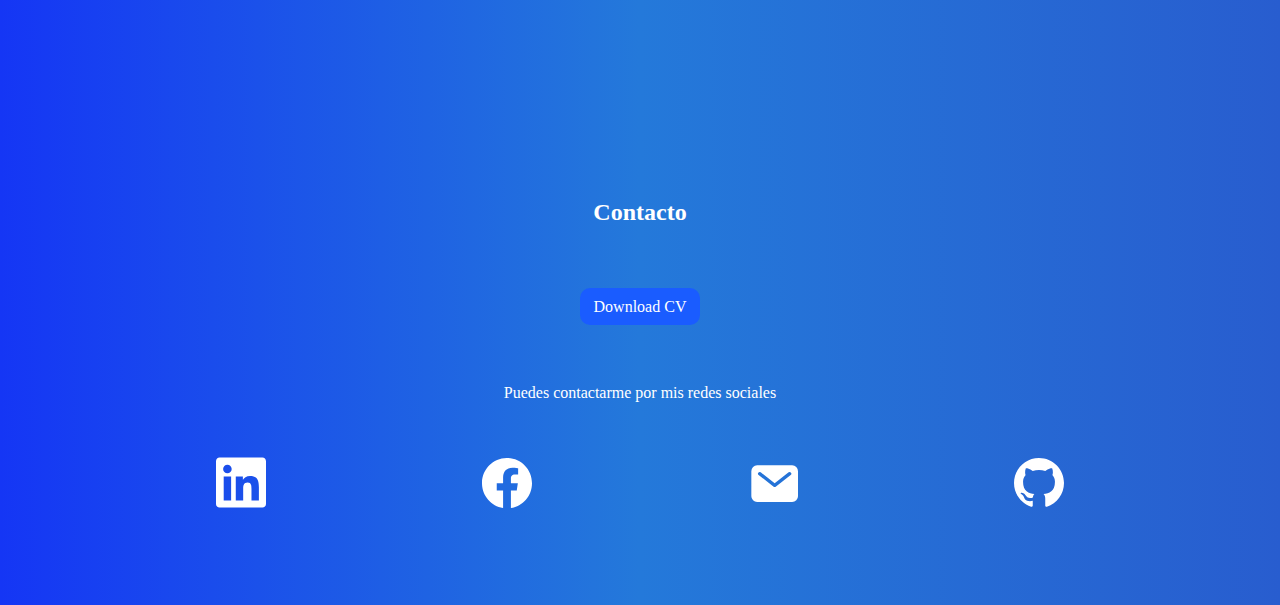
==== commit 541f53b3: "update portafolio" ====
--- a/index.html
+++ b/index.html
@@ -67,26 +67,32 @@
     <h2 class="text-align">Portafolio</h2>
     <div class="flex">
       <div class="project-tile">
-        <a href="https://codepen.io/Bernard0_CF/full/GRxbBgB" target="_blank">
-          <img src="https://i0.wp.com/www.cssscript.com/wp-content/uploads/2015/11/ispinner.jpg?fit=400%2C298&ssl=1">
+        <a href="/portafolio/registroAlumnos/registroAlumnos.html">
+          <img src="./portafolio/registroAlumnos/dataImages/cover.JPG">
           <p>Registros de alumnos para residencia</p>
         </a>
       </div>
       <div class="project-tile">
-        <a href="https://codepen.io/Bernard0_CF/full/vYRqaNj" target="_blank">
+        <a href="/portafolio/busquedaEmpleados/busquedaEmpleados.html">
+          <img src="./portafolio/busquedaEmpleados/dataImages/cover.JPG">
+          <p>Búsqueda de empleados</p>
+        </a>
+      </div>
+      <!-- <div class="project-tile">
+        <a href="https://codepen.io/Bernard0_CF/full/NWYZBgK">
           <img src="https://i0.wp.com/www.cssscript.com/wp-content/uploads/2015/11/ispinner.jpg?fit=400%2C298&ssl=1">
-          <p>Búsqueda de usuarios</p>
+          <p>Búsqueda y actualización de artículos de almacén</p>
+        </a>
+      </div> -->
+      <div class="project-tile">
+        <a href="/portafolio/storeWhatsApp/storeWhatsApp.html">
+          <img src="./portafolio/storeWhatsApp/dataImages/cover.JPG">
+          <p>Tienda en línea usando WhatsApp</p>
         </a>
       </div>
       <div class="project-tile">
-        <a href="https://codepen.io/Bernard0_CF/full/NWYZBgK" target="_blank">
-          <img src="https://i0.wp.com/www.cssscript.com/wp-content/uploads/2015/11/ispinner.jpg?fit=400%2C298&ssl=1">
-          <p>Búsqueda y actualización de artículos de almacén</p>
-        </a>
-      </div>
-      <div class="project-tile">
-        <a href="./portafolio/gmaps.html">
-          <img src="https://i0.wp.com/www.cssscript.com/wp-content/uploads/2015/11/ispinner.jpg?fit=400%2C298&ssl=1">
+        <a href="./portafolio/googleMaps/googleMaps.html">
+          <img src="./portafolio/googleMaps/dataImages/cover.JPG">
           <p>Sistema de registro de licencias y visualización en Google Maps</p>
         </a>
       </div>
@@ -94,7 +100,7 @@
   </section>
 
   <div class="space"></div>
-  <div class="space"></div>
+
   <br><br>
 
   <section id="contacts">
@@ -102,8 +108,6 @@
     <br><br>
     <p class="text-align"><a href="/files/GUSTAVO ANGEL LEONARDO MORALES.pdf" class="btn flat btn-primary active"
         target="_blank">Download CV</a></p>
-    <!-- <p class="text-align"><a href="/portafolio/gmaps.html" class="button btn flat btn-primary active">Download CV</a>
-    </p> -->
     <br><br>
     <P class="text-align">Puedes contactarme por mis redes sociales</P>
     <br><br>
--- a/styles.css
+++ b/styles.css
@@ -10,6 +10,10 @@
 
 body {
   margin: 0px;
+}
+
+.bodyCarousel{
+  background: linear-gradient(90deg, #1536f5, #2479da, #285dcf);
 }
 
 #navbar {
@@ -35,11 +39,11 @@
   margin-bottom: 15px;
   font-size: 18px;
   font-weight: bold;
-  color: black;
+  color: white;
 }
 
 .nav:hover{
-color: white;
+color: black;
 }
 
 .space {
@@ -220,4 +224,7 @@
   #about .text-cont {
     text-align: center;
   }
-}+}
+
+/* carousel */
+
